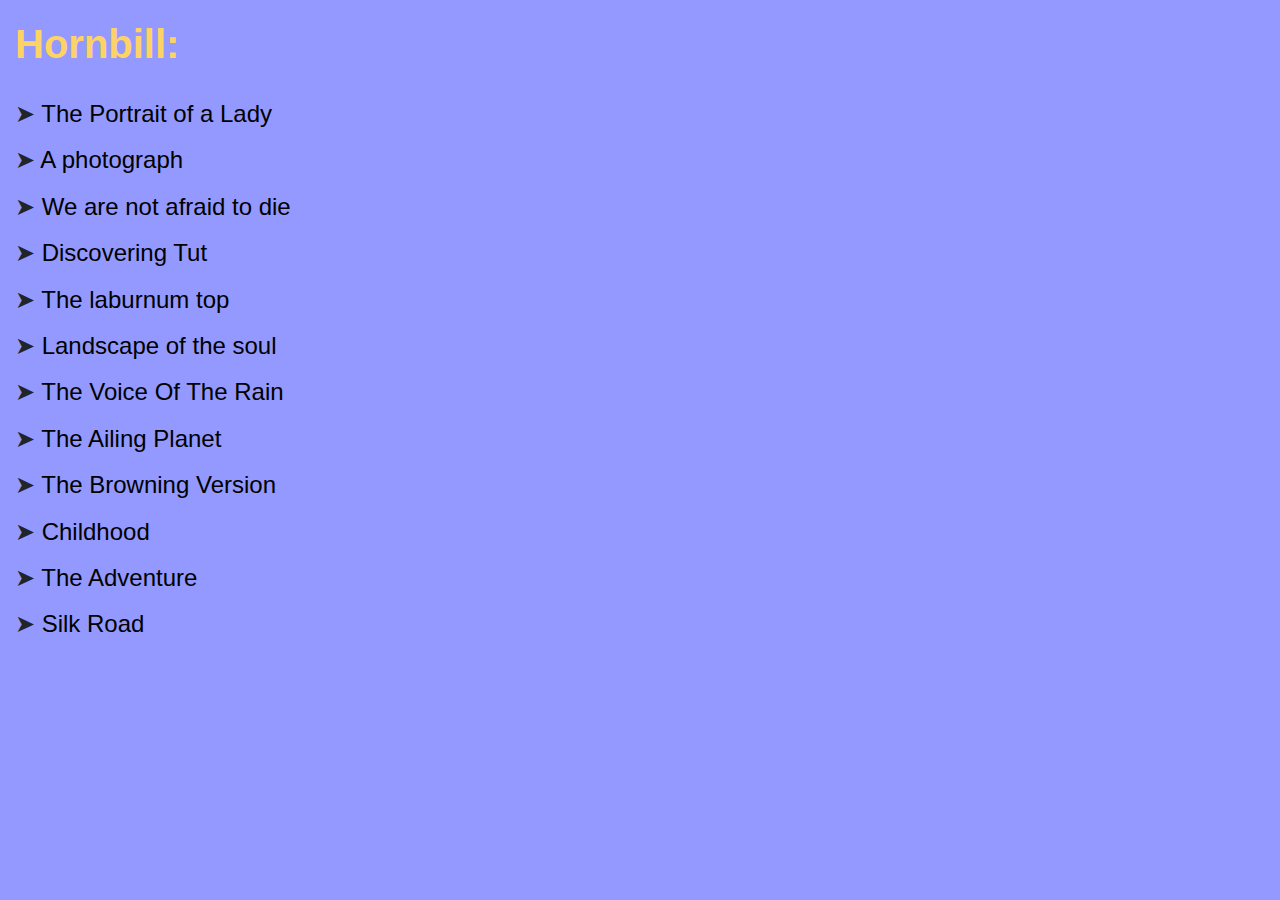
==== lit.html @ ae452a1f "Add files via upload" ====
<!DOCTYPE html>
<html lang="en" dir="ltr">
  <head>
<link href="https://fonts.googleapis.com/css?family=Ubuntu&display=swap" rel="stylesheet">
    <link rel="stylesheet" href="styles.css">
    <link rel="stylesheet" href="https://stackpath.bootstrapcdn.com/bootstrap/4.4.1/css/bootstrap.min.css" integrity="sha384-Vkoo8x4CGsO3+Hhxv8T/Q5PaXtkKtu6ug5TOeNV6gBiFeWPGFN9MuhOf23Q9Ifjh" crossorigin="anonymous">

    <meta charset="utf-8">
    <title>Hornbill</title>
  </head>
  <body style ="background-color:#9399ff;">
    <div class="container-fluid">


<h1 style="font-weight:bold;">Hornbill:</h1>
<br>





<h4>➤ <a href="https://www.studyrankers.com/2017/03/the-portrait-of-a-lady-class-11-english-notes.html"  style= "color:black;">The Portrait of a Lady </a></h4>
<h4>➤ <a href="https://www.studycbsenotes.com/2018/04/a-photograph-summary-class-11th-english/" style= "color:black;">A photograph</a></h4>
<h4>➤ <a href="https://www.studyrankers.com/2017/03/we-are-not-afraid-to-die-if-we-can-all-be-together-notes.html" style= "color:black;">We are not afraid to die</a></h4>
<h4>➤ <a href="https://www.studyrankers.com/2017/03/discovering-tut-the-saga-continues-class-11-english-notes.html" style= "color:black;">Discovering Tut</a></h4>
<h4>➤ <a href="https://www.studyrankers.com/2014/12/laburnum-top-class-11th-ncert-solution.html" style= "color:black;">The laburnum top</a></h4>
<h4>➤ <a href="https://www.studyrankers.com/2019/11/summary-of-chapter4-landscape-of-the-soul-class11-english.html" style= "color:black;">Landscape of the soul</a></h4>

<h4>➤ <a href="https://www.studyrankers.com/2014/12/voice-of-the-rain-class-11th-ncert-solution.html" style= "color:black;">The Voice Of The Rain</a></h4>
<h4>➤ <a href="https://www.studyrankers.com/2017/03/notes-of-the-ailing-planet-the-green-movement-role-class-11-english.html" style= "color:black;">The Ailing Planet</a></h4>
<h4>➤ <a href="https://www.studyrankers.com/2019/02/summary-of-chapter6-the-browning-version-class11-english.html" style= "color:black;">The Browning Version</a></h4>
<h4>➤ <a href="https://www.studycbsenotes.com/2018/04/childhood-summary-class-11th-english/" style= "color:black;">Childhood </a></h4>
<h4>➤ <a href="https://www.studyrankers.com/2019/11/summary-of-chapter7-the-adventure-class11-english.html" style= "color:black;">The Adventure</a></h4>

  <h4>➤ <a href="https://www.studyrankers.com/2019/11/summary-of-chapter8-silk-road-class11-english.html" style= "color:black;">Silk Road </a></h4>

</div>
  </body>

</html>
---- styles.css ----
.card-body{
  font-size: 1.2rem;
}
.card-title{
  font-size: 1.6rem;
  font-weight: bold;
}
.card-subtitle{
  font-size: 1.2rem;
}
.heading{
  color: black;
}
h4{
  padding-bottom: 0.6rem;
}
h1{
  padding-top: 20px;
  color: #fdd365;
}
a:hover{
  color: pink;

}
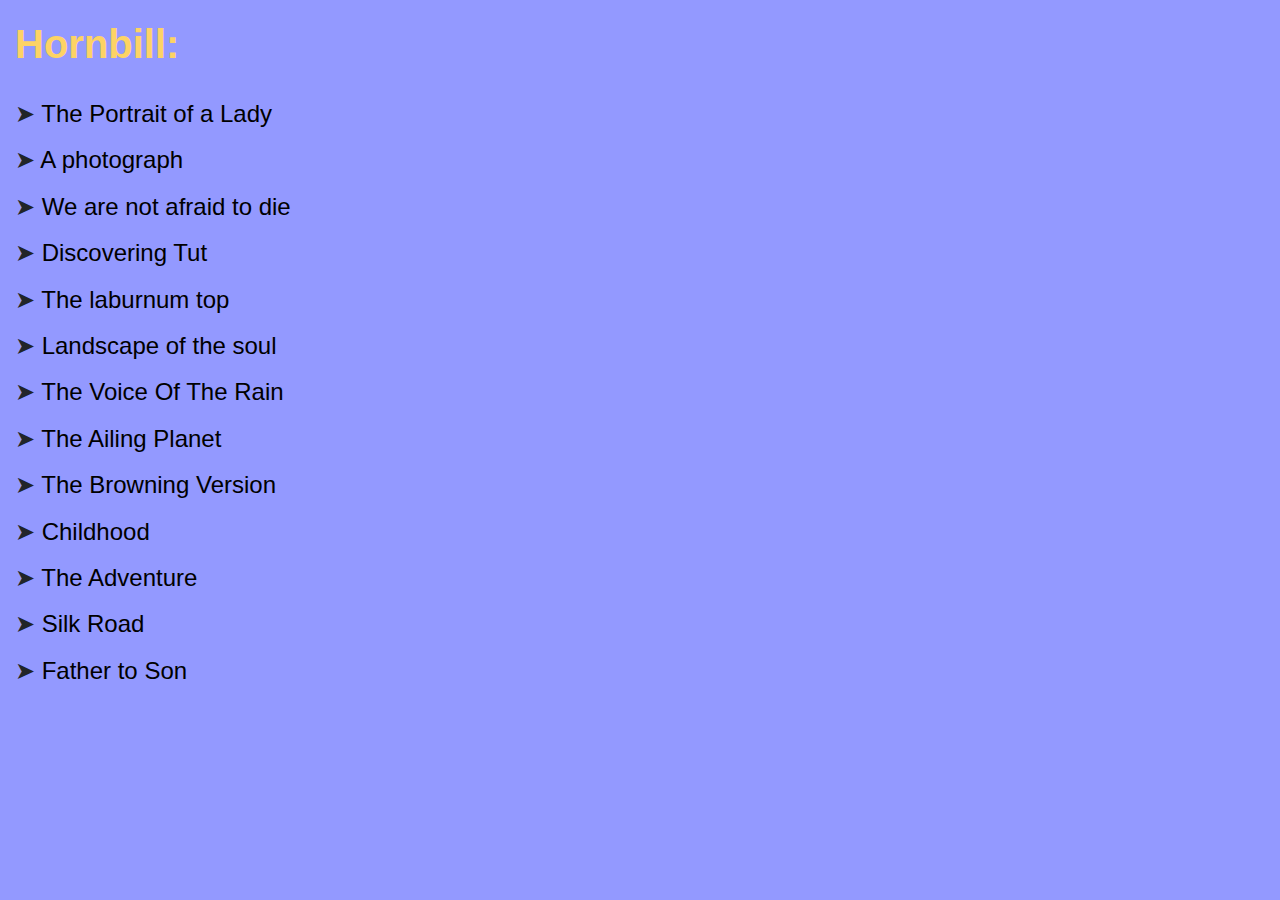
==== commit 7a6f955f: "Update lit.html" ====
--- a/lit.html
+++ b/lit.html
@@ -1,6 +1,7 @@
 <!DOCTYPE html>
 <html lang="en" dir="ltr">
   <head>
+    <meta name="viewport" content="width=device-width,initial-scale=1">
 <link href="https://fonts.googleapis.com/css?family=Ubuntu&display=swap" rel="stylesheet">
     <link rel="stylesheet" href="styles.css">
     <link rel="stylesheet" href="https://stackpath.bootstrapcdn.com/bootstrap/4.4.1/css/bootstrap.min.css" integrity="sha384-Vkoo8x4CGsO3+Hhxv8T/Q5PaXtkKtu6ug5TOeNV6gBiFeWPGFN9MuhOf23Q9Ifjh" crossorigin="anonymous">
@@ -33,7 +34,7 @@
 <h4>➤ <a href="https://www.studyrankers.com/2019/11/summary-of-chapter7-the-adventure-class11-english.html" style= "color:black;">The Adventure</a></h4>
 
   <h4>➤ <a href="https://www.studyrankers.com/2019/11/summary-of-chapter8-silk-road-class11-english.html" style= "color:black;">Silk Road </a></h4>
-
+<h4>➤ <a href="https://www.studycbsenotes.com/2018/04/father-to-son-summary-class-11th-english/" style= "color:black;">Father to Son </a></h4>
 </div>
   </body>
 
